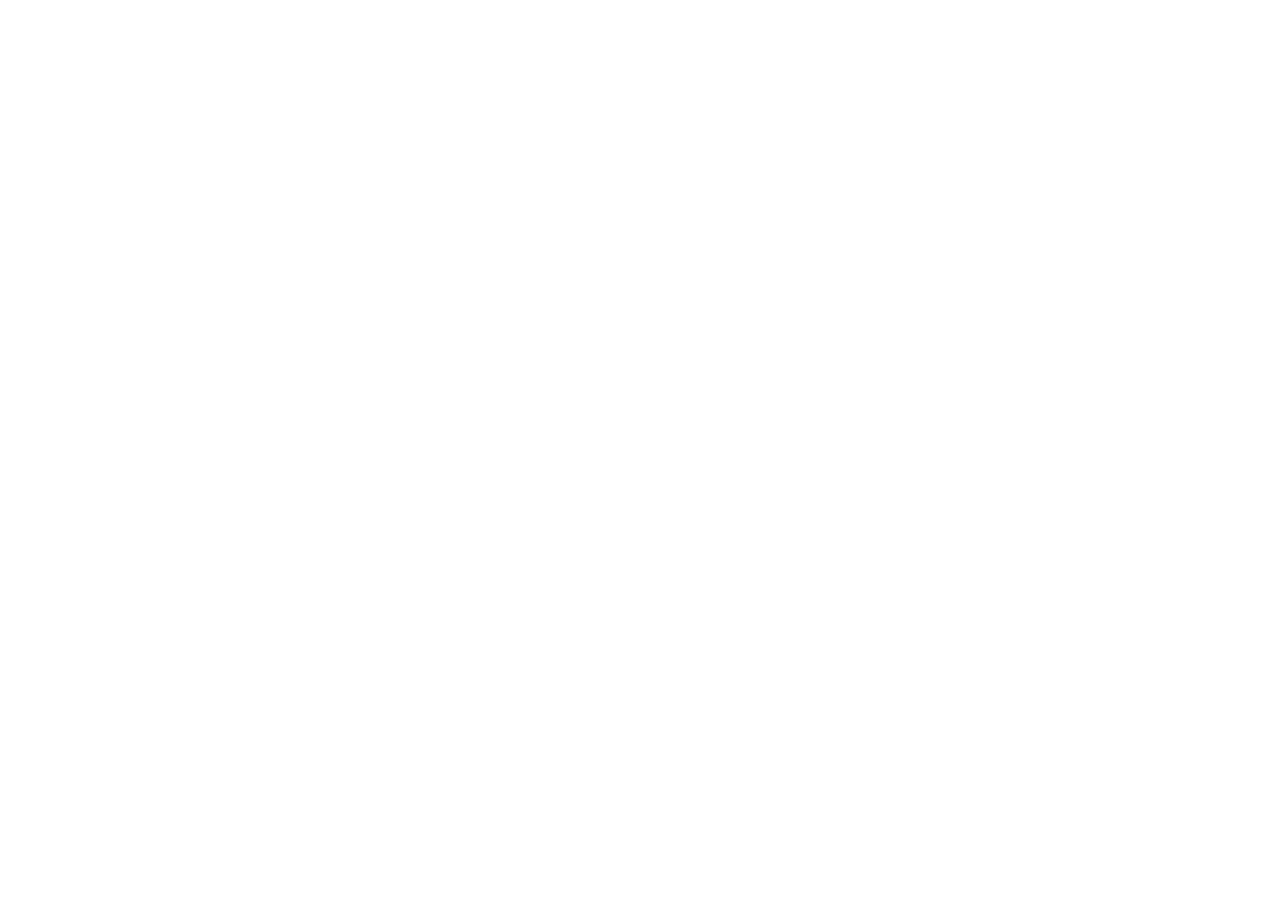
==== src/map/test.html @ 0fc5f3a2 "Finish last prc?" ====
<!DOCTYPE html>
<html>
<head>
	<title>Map</title>
	<meta charset="utf-8">
  <meta http-equiv='Content-Type' content='text/html; charset=utf-8'/>
</head>
<body>
	<div id="printoutPanel"></div>
	<div id="map"></div>
	<script type="text/javascript">
		let map = null
		function loadMapScenario() {
			map = new Microsoft.Maps.Map(document.getElementById('map'), {
			    credentials: 'Am808_tBNMI958nFN95FX2oBKxPNOahsq7vyuUA-ZbPuyiNTUr7L07irajvZl0rh',
			    center: new Microsoft.Maps.Location(51.50632, -0.12714),
			    mapTypeId: Microsoft.Maps.MapTypeId.aerial,
			    zoom: 15
			})
		}
	</script>
	<script type="text/javascript" src="https://www.bing.com/api/maps/mapcontrol?callback=loadMapScenario" async defer></script>
</body>
</html>
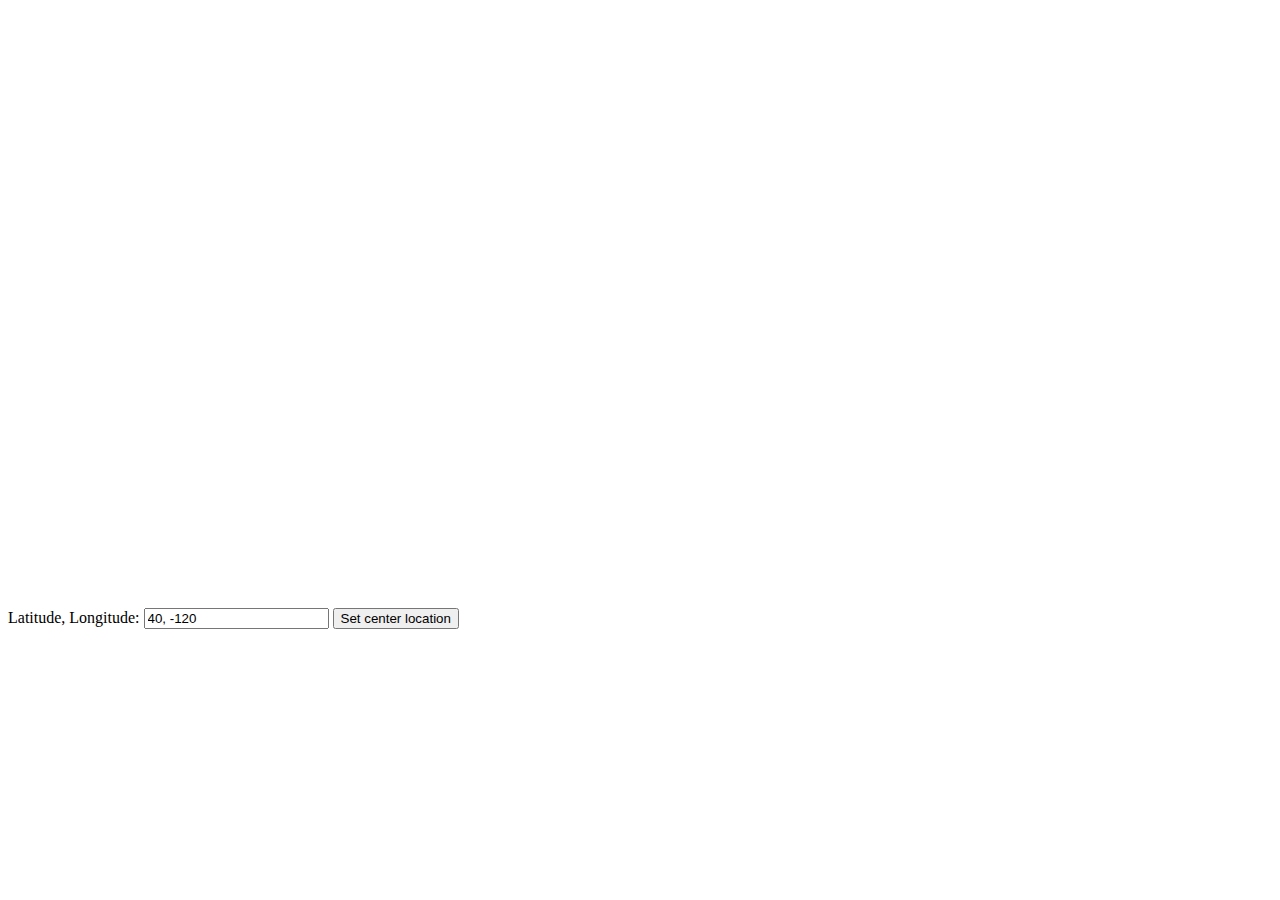
==== commit 4a56ba65: "No-more-debug" ====
--- a/src/map/test.html
+++ b/src/map/test.html
@@ -1,24 +1,41 @@
-<!DOCTYPE html>
+<!DOCTYPE html PUBLIC "-//W3C//DTD XHTML 1.0 Transitional//EN" "http://www.w3.org/TR/xhtml1/DTD/xhtml1-transitional.dtd">
 <html>
 <head>
-	<title>Map</title>
-	<meta charset="utf-8">
-  <meta http-equiv='Content-Type' content='text/html; charset=utf-8'/>
+	<title></title>
+	<meta http-equiv="Content-Type" content="text/html; charset=utf-8">
+
+	<script type="text/javascript" src="http://ecn.dev.virtualearth.net/mapcontrol/mapcontrol.ashx?v=7.0"></script>
+
+	<script type="text/javascript">
+
+      var map = null;
+
+      function GetMap()
+      {
+
+         map = new Microsoft.Maps.Map(document.getElementById("mapDiv"), {credentials: 'Am808_tBNMI958nFN95FX2oBKxPNOahsq7vyuUA-ZbPuyiNTUr7L07irajvZl0rh'});
+
+      }
+
+      function SetLocation()
+      {
+         // Parse the input string
+         var latLongArray = (document.getElementById("txtlatlong").value).split(",");
+
+         // Retrieve the latitude and longitude values- normalize the longitude value
+         var latVal = parseInt(latLongArray[0]);
+         var longVal = Microsoft.Maps.Location.normalizeLongitude(parseInt(latLongArray[1]));
+
+         // Set the map center
+         map.setView({center:new Microsoft.Maps.Location(latVal, longVal)});
+
+      }
+      </script>
 </head>
-<body>
-	<div id="printoutPanel"></div>
-	<div id="map"></div>
-	<script type="text/javascript">
-		let map = null
-		function loadMapScenario() {
-			map = new Microsoft.Maps.Map(document.getElementById('map'), {
-			    credentials: 'Am808_tBNMI958nFN95FX2oBKxPNOahsq7vyuUA-ZbPuyiNTUr7L07irajvZl0rh',
-			    center: new Microsoft.Maps.Location(51.50632, -0.12714),
-			    mapTypeId: Microsoft.Maps.MapTypeId.aerial,
-			    zoom: 15
-			})
-		}
-	</script>
-	<script type="text/javascript" src="https://www.bing.com/api/maps/mapcontrol?callback=loadMapScenario" async defer></script>
+<body onload="GetMap();">
+    <div id='mapDiv' style="position:relative; width:600px; height:600px;"></div>
+    Latitude, Longitude:
+        <input id="txtlatlong" type="text" value="40, -120"/>
+        <input type="button" value="Set center location" onclick="SetLocation();"/>
 </body>
 </html>